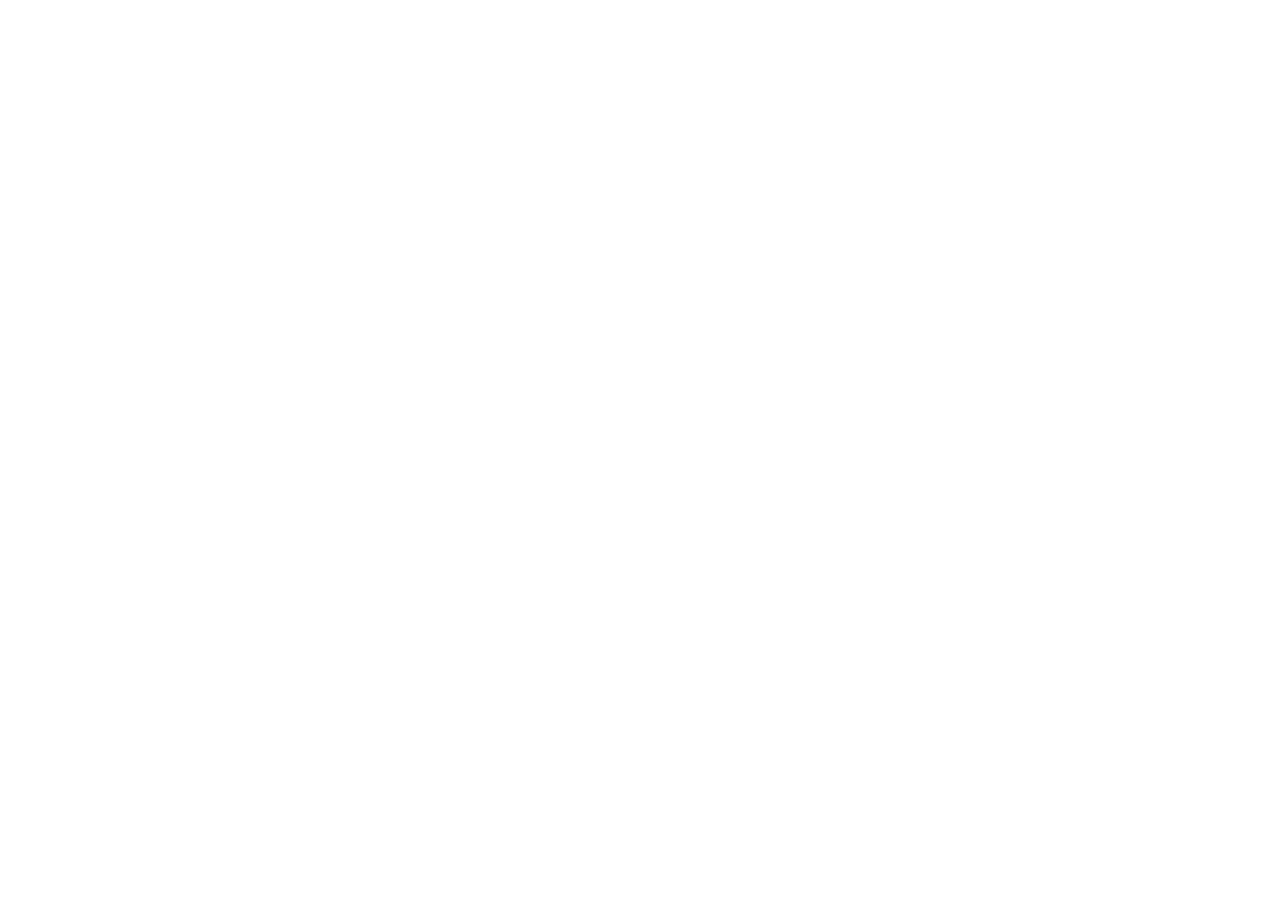
==== ejercicio1/index.html @ b6c1b43a "primer commit" ====
<!DOCTYPE html>
<html>
<head>
    <meta charset='utf-8'>
    <meta http-equiv='X-UA-Compatible' content='IE=edge'>
    <title>Page Title</title>
    <meta name='viewport' content='width=device-width, initial-scale=1'>
    <link rel='stylesheet' type='text/css' media='screen' href='main.css'>
    <script src='main.js'></script>
</head>
<body>
    
</body>
</html>
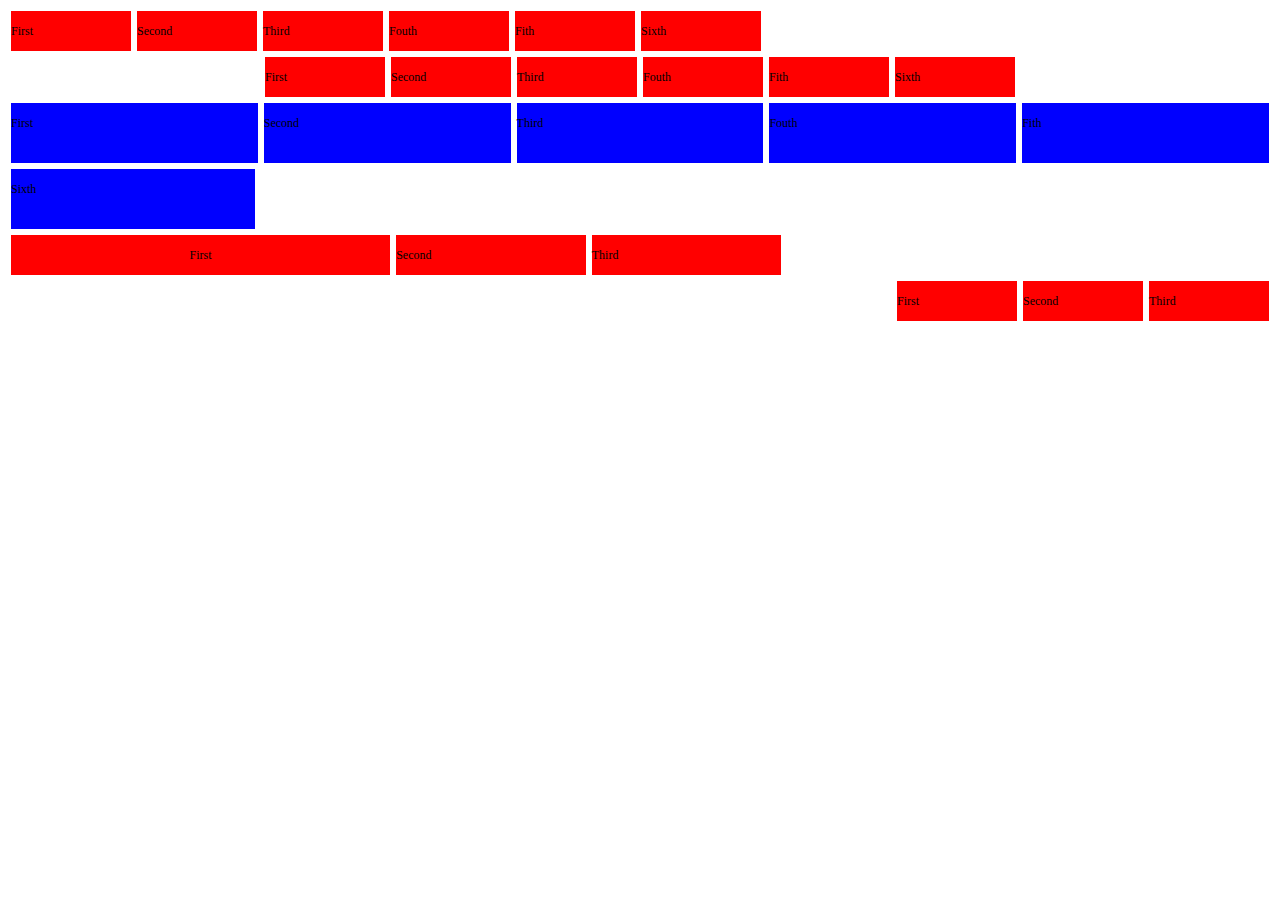
==== commit c61aa330: "ejercicio 1" ====
--- a/ejercicio1/index.html
+++ b/ejercicio1/index.html
@@ -3,12 +3,53 @@
 <head>
     <meta charset='utf-8'>
     <meta http-equiv='X-UA-Compatible' content='IE=edge'>
-    <title>Page Title</title>
+    <title>Ejercicio 1</title>
     <meta name='viewport' content='width=device-width, initial-scale=1'>
-    <link rel='stylesheet' type='text/css' media='screen' href='main.css'>
-    <script src='main.js'></script>
+    <link rel='stylesheet' href='styles.css'>
+
 </head>
 <body>
-    
+
+    <div class="contenedor-flex1">
+        <p>First</p>
+        <p>Second</p>
+        <p >Third</p>
+        <p>Fouth</p>
+        <p>Fith</p>
+        <p>Sixth</p>
+    </div>
+
+    <div class="contenedor-flex2">
+        <p>First</p>
+        <p>Second</p>
+        <p>Third</p>
+        <p>Fouth</p>
+        <p>Fith</p>
+        <p>Sixth</p>
+    </div>
+
+    <div class="contenedor-flex3">
+        <p>First</p>
+        <p>Second</p>
+        <p>Third</p>
+        <p>Fouth</p>
+        <p>Fith</p>
+    </div>
+    <div class="contenedor-flex3b">
+        <p>Sixth</p>
+    </div>
+
+    <div class="contenedor-flex4">
+        <div class="a">First</div>
+        <div class="b">Second</div>
+        <div class="c">Third</div>
+    </div>
+
+    <div class="contenedor-flex5">
+        <p>First</p>
+        <p>Second</p>
+        <p>Third</p>
+    </div>
+
 </body>
 </html>--- a/ejercicio1/styles.css
+++ b/ejercicio1/styles.css
@@ -0,0 +1,98 @@
+.contenedor-flex1 {
+    display: flex;
+    flex-wrap: wrap;
+}
+
+.contenedor-flex1 p {
+    background-color: red;
+    width: 120px;
+    margin: 3px;
+    line-height: 40px;
+    font-size: 12px;
+}
+
+.contenedor-flex2 {
+    display: flex;
+    flex-wrap: nowrap;
+    justify-content: center;
+}
+
+.contenedor-flex2 p {
+    background-color: red;
+    width: 120px;
+    margin: 3px;
+    line-height: 40px;
+    font-size: 12px;
+}
+
+.contenedor-flex3 {
+    display: flex;
+    flex-flow: nowrap;
+}
+
+.contenedor-flex3 p {
+    background-color: blue;
+    width: 100%;
+    height: 60px;
+    margin: 3px;
+    line-height: 40px;
+    font-size: 12px;
+}
+d
+/* debe existir una solucion mas simple*/
+.contenedor-flex3b {
+    display: flex;
+    flex-flow: wrap;
+}
+
+.contenedor-flex3b p {
+    background-color: blue;
+    width: 19.3%;
+    height: 60px;
+    margin: 3px;
+    line-height: 40px;
+    font-size: 12px;
+}
+
+.contenedor-flex4 {
+    display: flex;
+}
+
+.a { 
+    background-color: red;
+    flex-basis: 30%;
+    text-align: center;
+    margin: 3px;
+    line-height: 40px;
+    font-size: 12px;
+}
+
+.b { 
+    background-color: red;
+    flex-basis: 15%;
+    margin: 3px;
+    line-height: 40px;
+    font-size: 12px;
+}
+
+.c { 
+    background-color: red;
+    flex-basis: 15%;
+    margin: 3px;
+    line-height: 40px;
+    font-size: 12px;
+}
+
+.contenedor-flex5 {
+    display: flex;
+    flex-wrap: wrap;
+    justify-content: flex-end;
+}
+
+.contenedor-flex5 p {
+    background-color: red;
+    width: 120px;
+    margin: 3px;
+    line-height: 40px;
+    font-size: 12px;
+}